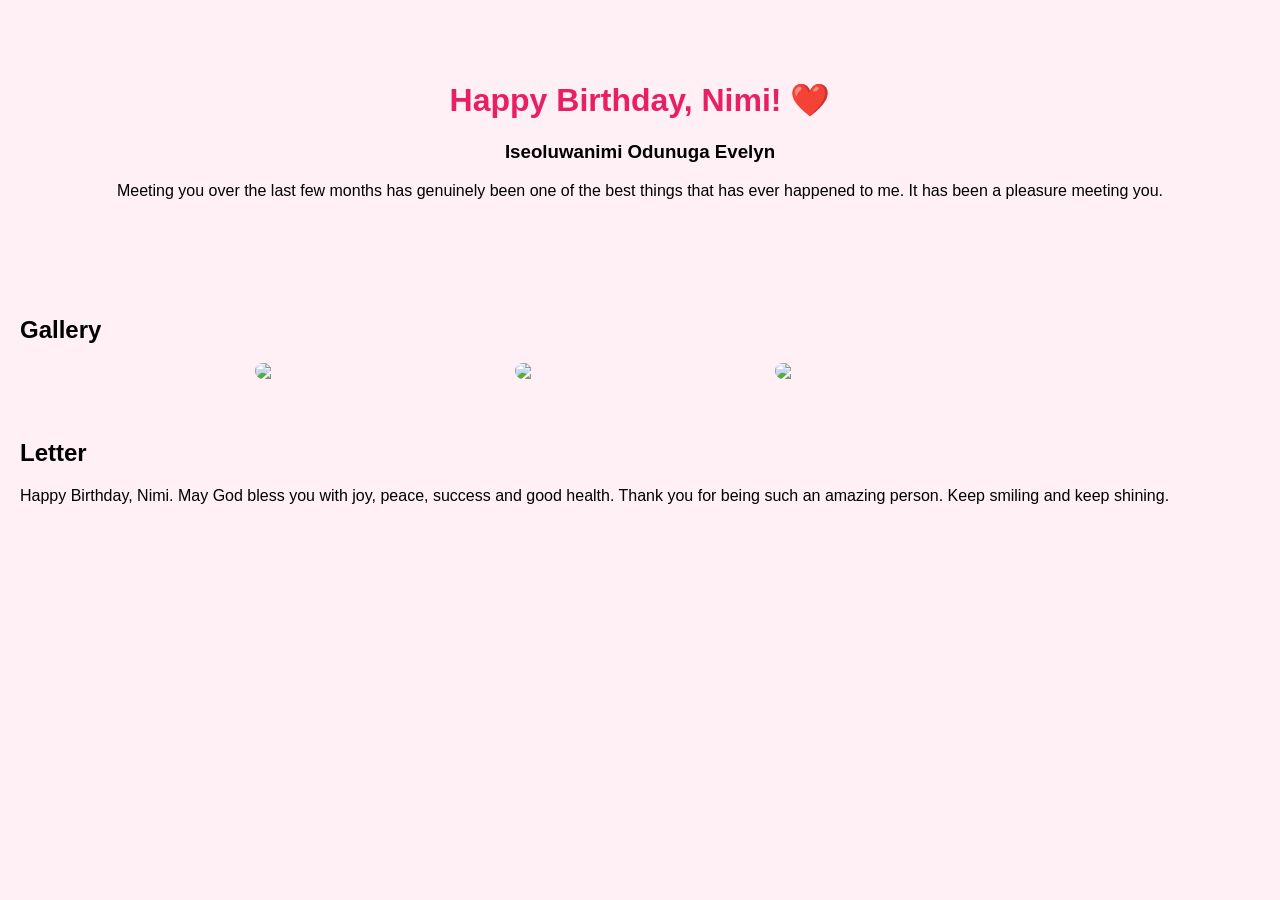
==== index.html @ b43244d7 "Add files via upload" ====
<!DOCTYPE html><html><head><meta charset='UTF-8'><meta name='viewport' content='width=device-width,initial-scale=1'><title>Happy Birthday Nimi</title><link rel='stylesheet' href='style.css'></head><body>
<header class='hero'><h1>Happy Birthday, Nimi! ❤️</h1><h3>Iseoluwanimi Odunuga Evelyn</h3><p>Meeting you over the last few months has genuinely been one of the best things that has ever happened to me. It has been a pleasure meeting you.</p></header>
<section><h2>Gallery</h2><div class='gallery'><img src='images/photo1.jpg'><img src='images/photo2.jpg'><img src='images/photo3.jpg'></div></section>
<section><h2>Letter</h2><p>Happy Birthday, Nimi. May God bless you with joy, peace, success and good health. Thank you for being such an amazing person. Keep smiling and keep shining.</p></section>
<script src='script.js'></script></body></html>
---- style.css ----
body{font-family:Arial,sans-serif;background:#fff0f5;margin:0}.hero{text-align:center;padding:60px}h1{color:#e91e63}.gallery{display:flex;gap:10px;justify-content:center;flex-wrap:wrap}img{width:250px;border-radius:12px}section{padding:20px}
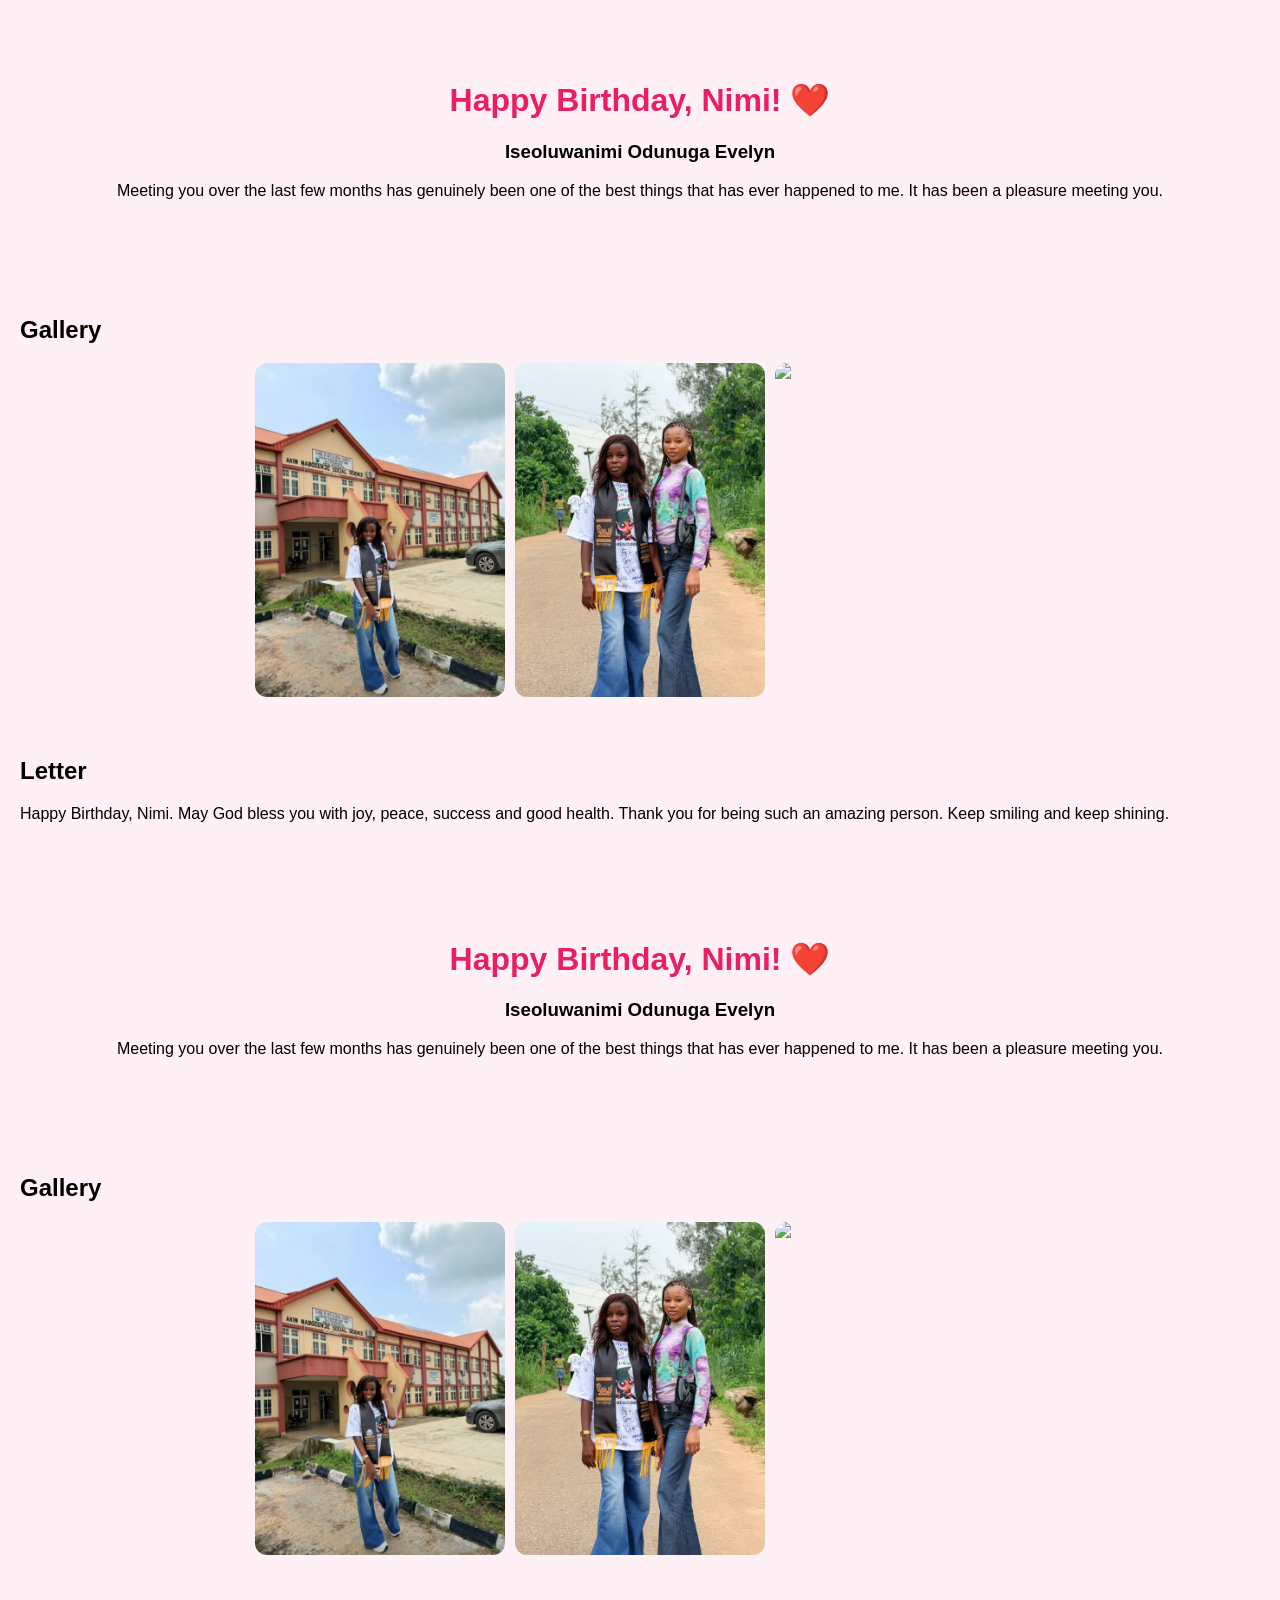
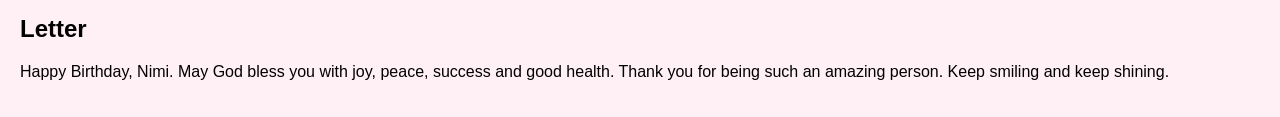
==== commit 248d49a8: "Update index.html" ====
--- a/index.html
+++ b/index.html
@@ -2,4 +2,8 @@
 <header class='hero'><h1>Happy Birthday, Nimi! ❤️</h1><h3>Iseoluwanimi Odunuga Evelyn</h3><p>Meeting you over the last few months has genuinely been one of the best things that has ever happened to me. It has been a pleasure meeting you.</p></header>
 <section><h2>Gallery</h2><div class='gallery'><img src='images/photo1.jpg'><img src='images/photo2.jpg'><img src='images/photo3.jpg'></div></section>
 <section><h2>Letter</h2><p>Happy Birthday, Nimi. May God bless you with joy, peace, success and good health. Thank you for being such an amazing person. Keep smiling and keep shining.</p></section>
-<script src='script.js'></script></body></html>+<script src='script.js'></script></body></<!DOCTYPE html><html><head><meta charset='UTF-8'><meta name='viewport' content='width=device-width,initial-scale=1'><title>Happy Birthday Nimi</title><link rel='stylesheet' href='style.css'></head><body>
+<header class='hero'><h1>Happy Birthday, Nimi! ❤️</h1><h3>Iseoluwanimi Odunuga Evelyn</h3><p>Meeting you over the last few months has genuinely been one of the best things that has ever happened to me. It has been a pleasure meeting you.</p></header>
+<section><h2>Gallery</h2><div class='gallery'><img src='images/photo1.jpg'><img src='images/photo2.jpg'><img src='images/photo3.jpg'></div></section>
+<section><h2>Letter</h2><p>Happy Birthday, Nimi. May God bless you with joy, peace, success and good health. Thank you for being such an amazing person. Keep smiling and keep shining.</p></section>
+<script src='script.js'></script></body></html>
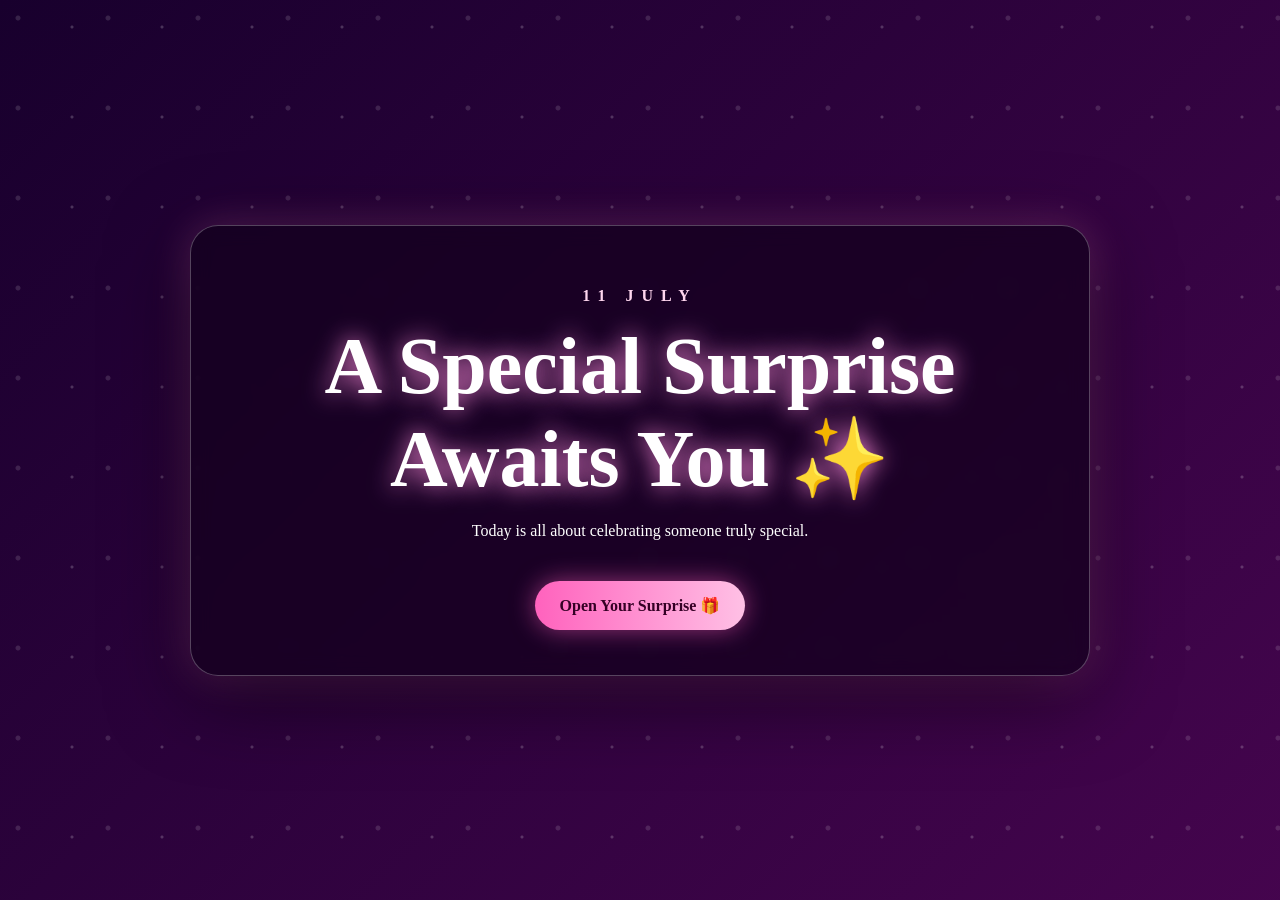
==== commit 4f988f4c: "Add files via upload" ====
--- a/index.html
+++ b/index.html
@@ -1,9 +1 @@
-<!DOCTYPE html><html><head><meta charset='UTF-8'><meta name='viewport' content='width=device-width,initial-scale=1'><title>Happy Birthday Nimi</title><link rel='stylesheet' href='style.css'></head><body>
-<header class='hero'><h1>Happy Birthday, Nimi! ❤️</h1><h3>Iseoluwanimi Odunuga Evelyn</h3><p>Meeting you over the last few months has genuinely been one of the best things that has ever happened to me. It has been a pleasure meeting you.</p></header>
-<section><h2>Gallery</h2><div class='gallery'><img src='images/photo1.jpg'><img src='images/photo2.jpg'><img src='images/photo3.jpg'></div></section>
-<section><h2>Letter</h2><p>Happy Birthday, Nimi. May God bless you with joy, peace, success and good health. Thank you for being such an amazing person. Keep smiling and keep shining.</p></section>
-<script src='script.js'></script></body></<!DOCTYPE html><html><head><meta charset='UTF-8'><meta name='viewport' content='width=device-width,initial-scale=1'><title>Happy Birthday Nimi</title><link rel='stylesheet' href='style.css'></head><body>
-<header class='hero'><h1>Happy Birthday, Nimi! ❤️</h1><h3>Iseoluwanimi Odunuga Evelyn</h3><p>Meeting you over the last few months has genuinely been one of the best things that has ever happened to me. It has been a pleasure meeting you.</p></header>
-<section><h2>Gallery</h2><div class='gallery'><img src='images/photo1.jpg'><img src='images/photo2.jpg'><img src='images/photo3.jpg'></div></section>
-<section><h2>Letter</h2><p>Happy Birthday, Nimi. May God bless you with joy, peace, success and good health. Thank you for being such an amazing person. Keep smiling and keep shining.</p></section>
-<script src='script.js'></script></body></html>
+<!DOCTYPE html><html><head><meta charset="UTF-8"><meta name="viewport" content="width=device-width,initial-scale=1"><title>A Special Birthday Surprise</title><link rel="stylesheet" href="style.css"></head><body class="center"><div class="stars"></div><main class="card hero"><p class="date">11 JULY</p><h1>A Special Surprise Awaits You ✨</h1><p>Today is all about celebrating someone truly special.</p><a class="btn" href="home.html">Open Your Surprise 🎁</a></main><script src="script.js"></script></body></html>
--- a/style.css
+++ b/style.css
@@ -1 +1 @@
-body{font-family:Arial,sans-serif;background:#fff0f5;margin:0}.hero{text-align:center;padding:60px}h1{color:#e91e63}.gallery{display:flex;gap:10px;justify-content:center;flex-wrap:wrap}img{width:250px;border-radius:12px}section{padding:20px}+*{box-sizing:border-box}body{margin:0;min-height:100vh;font-family:Georgia,serif;color:#fff;background:linear-gradient(135deg,#18002d,#5b075e,#9b185f);background-size:300% 300%;animation:bg 10s ease infinite}body:before{content:"";position:fixed;inset:0;background:radial-gradient(circle at 20% 20%,#ffffff22 0 2px,transparent 3px),radial-gradient(circle at 80% 30%,#ffffff33 0 1px,transparent 2px);background-size:90px 90px;pointer-events:none}.center,.page{display:flex;align-items:center;justify-content:center;padding:30px}.page{padding-top:100px}.card{width:min(900px,94vw);padding:45px;border:1px solid #ffffff44;border-radius:28px;background:#14001dbb;box-shadow:0 20px 80px #0008,0 0 40px #ff77cc44;backdrop-filter:blur(10px);animation:rise 1s ease}.hero{text-align:center}.hero h1,.letter h1{font-size:clamp(2.3rem,7vw,5rem);margin:.2em 0;text-shadow:0 0 25px #ff8ddd}.date{letter-spacing:.5em;color:#ffd6ef;font-weight:bold}.letter{line-height:1.9;font-size:1.08rem}.letter h1{font-size:clamp(2rem,5vw,4rem);text-align:center}.highlight{padding:20px;border-left:4px solid #ff8ddd;background:#ffffff12;font-size:1.2rem;font-style:italic}.btn{display:inline-block;margin-top:25px;padding:15px 25px;border:0;border-radius:999px;background:linear-gradient(90deg,#ff62bd,#ffc0e5);color:#350025;text-decoration:none;font-weight:bold;cursor:pointer;box-shadow:0 0 25px #ff5fbd88;transition:.25s}.btn:hover{transform:scale(1.06)}nav{position:fixed;z-index:5;top:15px;left:50%;transform:translateX(-50%);display:flex;gap:10px;padding:10px;background:#14001dcc;border-radius:999px;backdrop-filter:blur(10px)}nav a{color:white;text-decoration:none;padding:8px 12px}@keyframes bg{50%{background-position:100% 50%}}@keyframes rise{from{opacity:0;transform:translateY(30px)}to{opacity:1;transform:none}}.piece{position:fixed;top:-20px;font-size:24px;animation:fall 4s linear forwards}@keyframes fall{to{transform:translateY(110vh) rotate(720deg);opacity:.3}}@media(max-width:600px){.card{padding:25px}.letter{font-size:1rem}nav{width:94%;justify-content:center;font-size:.85rem}}
